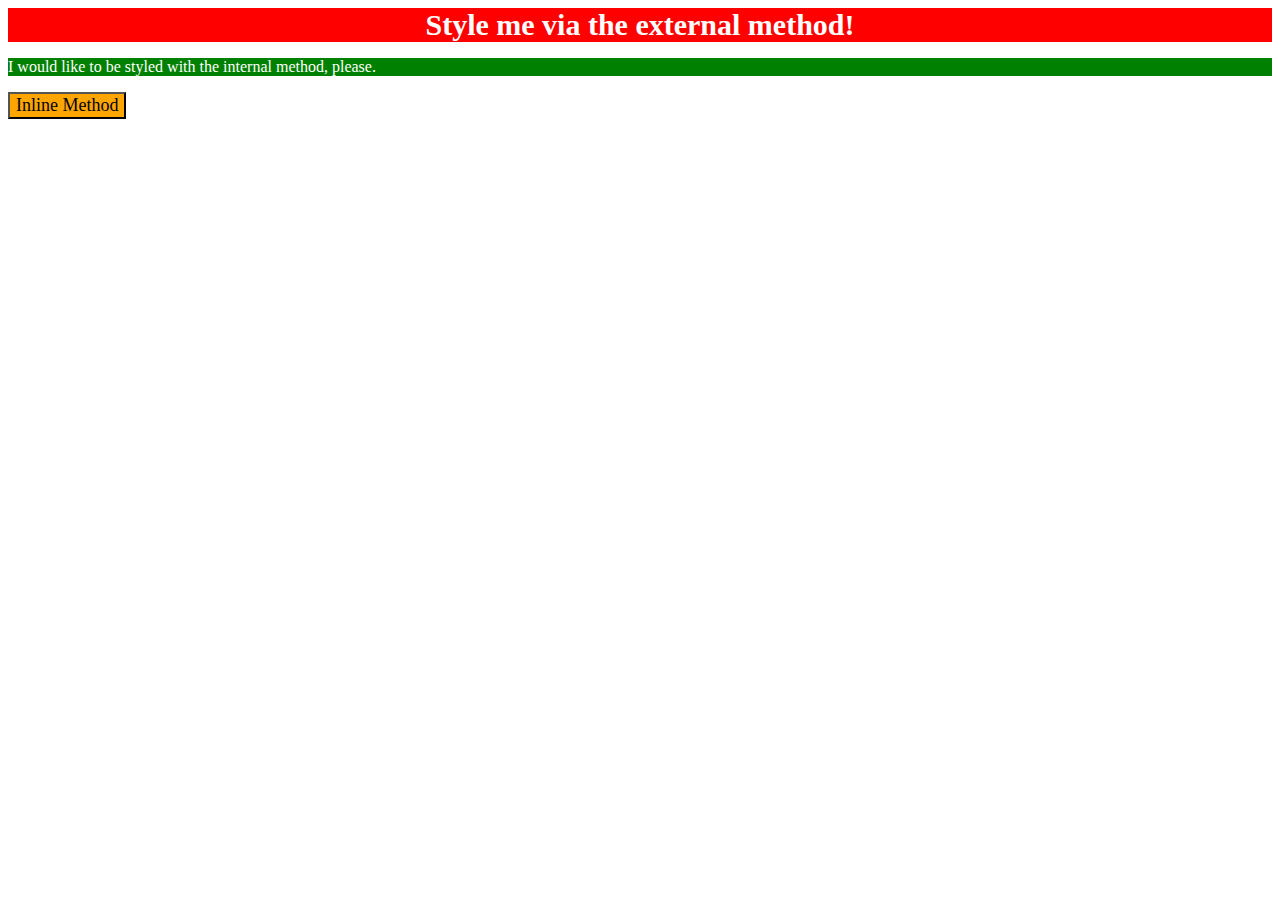
==== foundations/intro-to-css/01-css-methods/index.html @ 0f953cbf "Add attempted CSS styling to example 01" ====
<!DOCTYPE html>
<html lang="en">
  <head>
    <meta charset="UTF-8">
    <meta http-equiv="X-UA-Compatible" content="IE=edge">
    <meta name="viewport" content="width=device-width, initial-scale=1.0">
    <link rel="stylesheet" href="styles.css">
    <style>
      p {
        color: white;
        background-color: green;
        font-family: "IBM Plex Serif", serif;
        font-size: 16px;
        font-weight: 100;
        text-align: left;
      }
    </style>
    <title>Methods for Adding CSS</title>
  </head>
  <body>
    <div>Style me via the external method!</div>
    <p>I would like to be styled with the internal method, please.</p>
    <button style="color: black; background-color: orange; font-family: 'IBM Plex Sans', sans serif; font-size: 18px; font-weight: 100;">Inline Method</button>
  </body>
</html>
---- foundations/intro-to-css/01-css-methods/styles.css ----
div {
    color: white;
    background-color: red;
    font-family: "Cambria", serif;
    font-size: 30px;
    font-weight: 700;
    text-align: center;
}
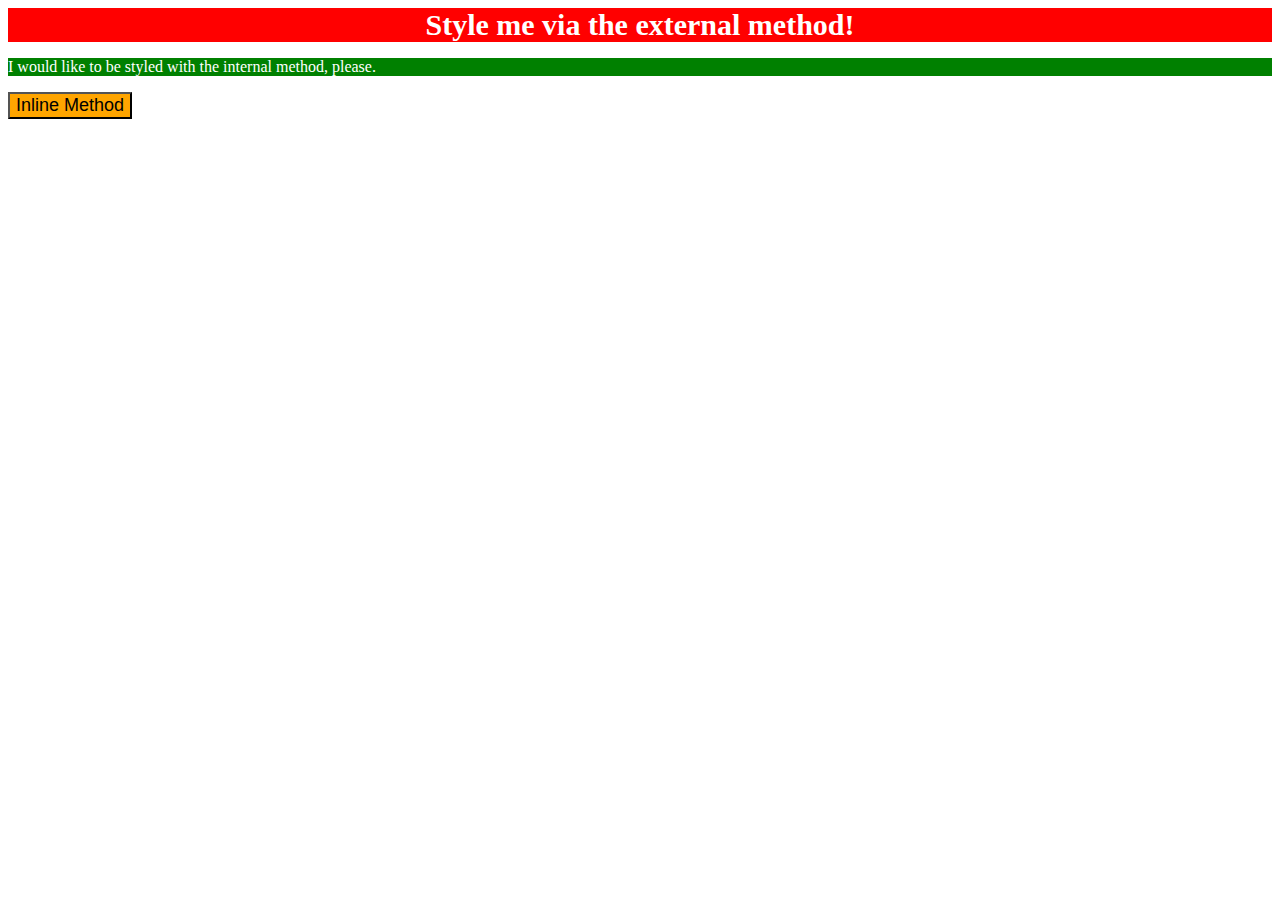
==== commit f058fd14: "Simplify CSS styling code" ====
--- a/foundations/intro-to-css/01-css-methods/index.html
+++ b/foundations/intro-to-css/01-css-methods/index.html
@@ -9,10 +9,7 @@
       p {
         color: white;
         background-color: green;
-        font-family: "IBM Plex Serif", serif;
         font-size: 16px;
-        font-weight: 100;
-        text-align: left;
       }
     </style>
     <title>Methods for Adding CSS</title>
@@ -20,6 +17,6 @@
   <body>
     <div>Style me via the external method!</div>
     <p>I would like to be styled with the internal method, please.</p>
-    <button style="color: black; background-color: orange; font-family: 'IBM Plex Sans', sans serif; font-size: 18px; font-weight: 100;">Inline Method</button>
+    <button style="background-color: orange; font-size: 18px;">Inline Method</button>
   </body>
 </html>--- a/foundations/intro-to-css/01-css-methods/styles.css
+++ b/foundations/intro-to-css/01-css-methods/styles.css
@@ -1,8 +1,7 @@
 div {
     color: white;
     background-color: red;
-    font-family: "Cambria", serif;
     font-size: 30px;
-    font-weight: 700;
+    font-weight: bold;
     text-align: center;
 }